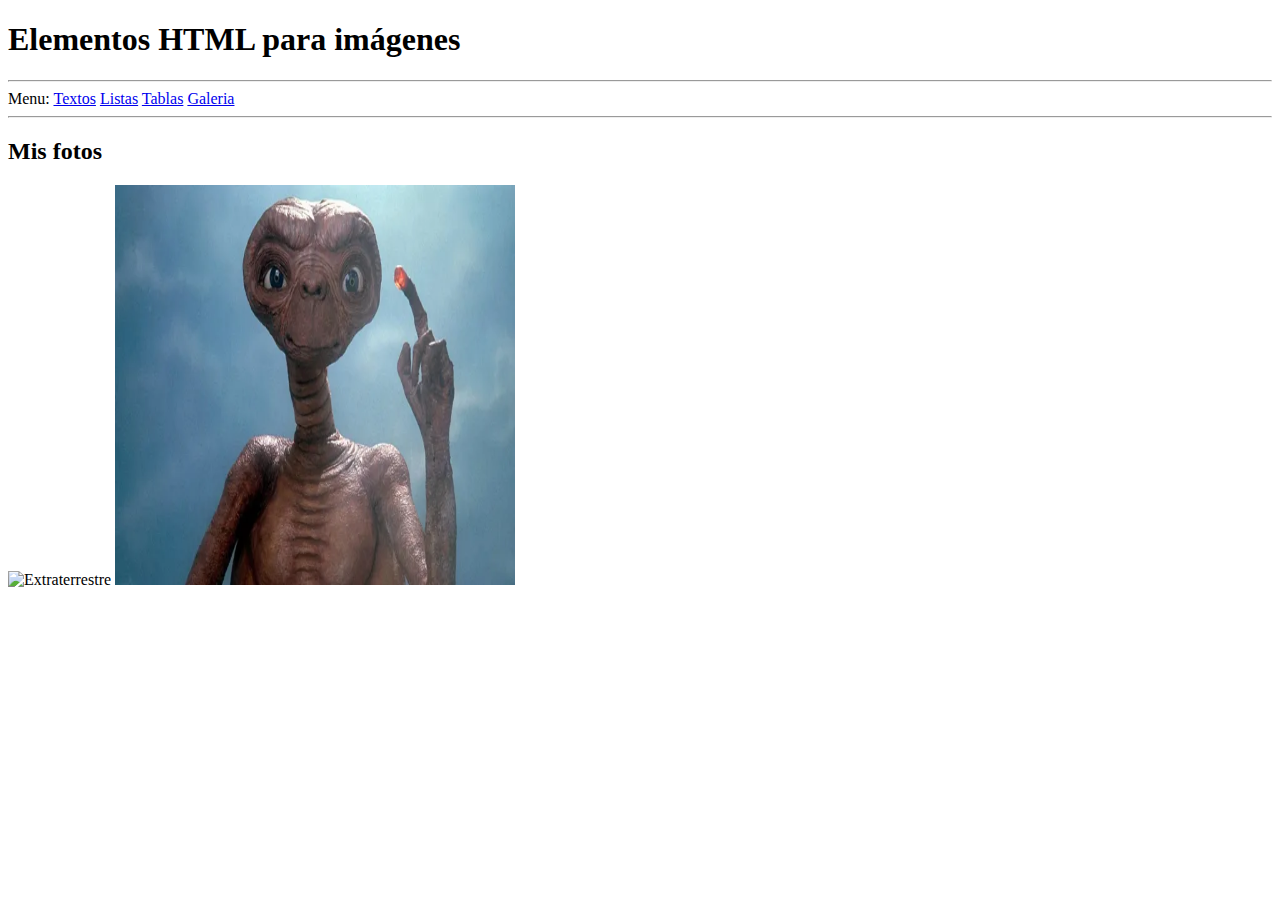
==== imagenes.html @ 9af33da9 "Nuevas funcionalidades en la página" ====
<!DOCTYPE html>
<html lang="es">
<head>
	<meta charset="UTF-8">
	<meta name="viewport" content="width=device-width, initial-scale=1.0">
	<title>Galeria</title>
</head>
<body>

	<h1>Elementos HTML para imágenes</h1>

	<hr>
	
	<nav>
		Menu:
		<a href="index.html">Textos</a>
		<a href="listas.html">Listas</a>
		<a href="tablas.html">Tablas</a>
		<a href="imagenes.html">Galeria</a>
	</nav>

	<hr>

	<h2>Mis fotos</h2>

	<img 
		src="https://ichef.bbci.co.uk/news/800/cpsprodpb/C793/production/_106219015_617425.jpg" 
		width="400" 
		height="400" 
		alt="Extraterrestre">

	<img 
		src="./img/et.webp" 
		width="400" 
		height="400" 
		alt="">

	</body>
	</html>
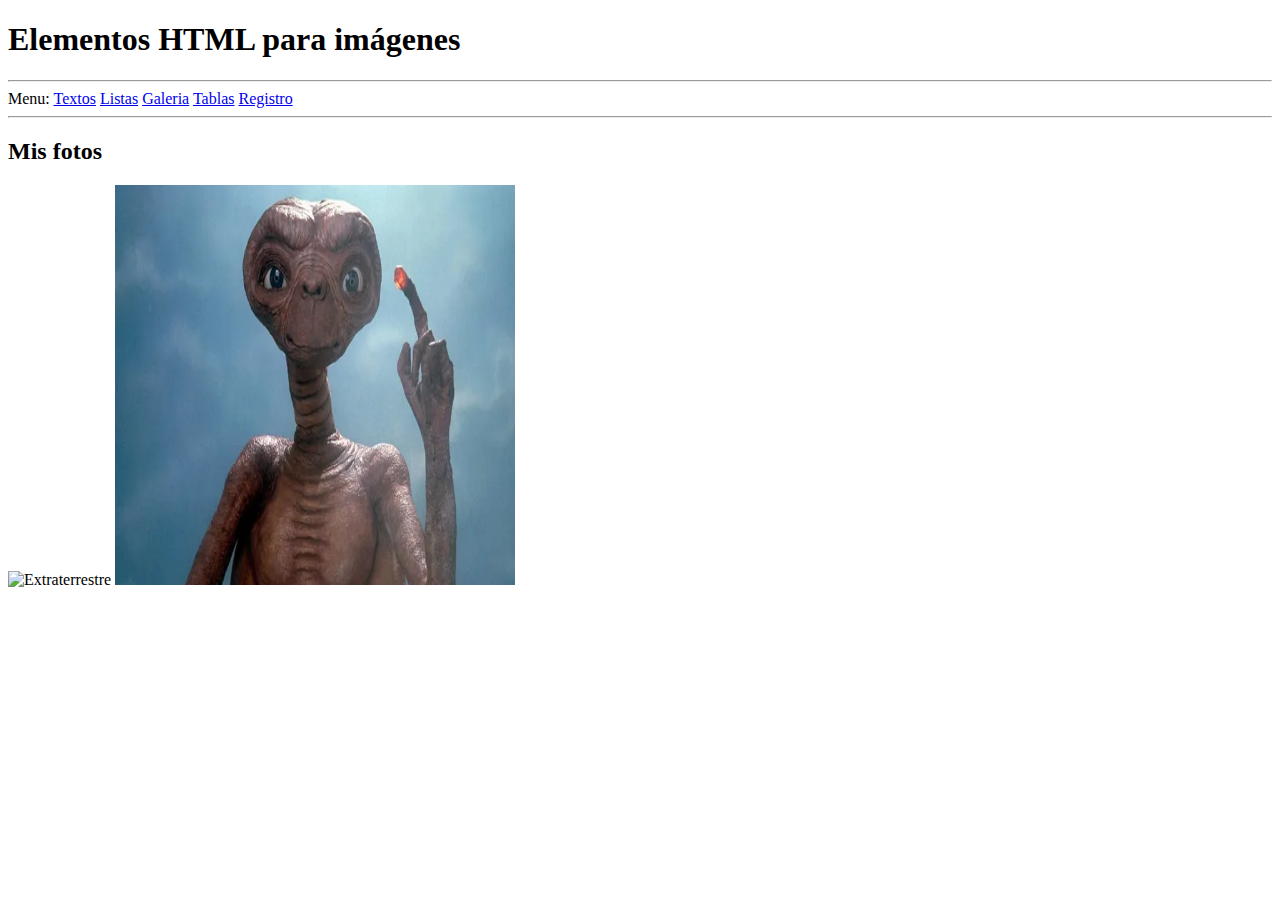
==== commit 6d1ecedc: "estilos agregados" ====
--- a/imagenes.html
+++ b/imagenes.html
@@ -15,8 +15,9 @@
 		Menu:
 		<a href="index.html">Textos</a>
 		<a href="listas.html">Listas</a>
+		<a href="imagenes.html">Galeria</a>
 		<a href="tablas.html">Tablas</a>
-		<a href="imagenes.html">Galeria</a>
+		<a href="formularios.html">Registro</a>
 	</nav>
 
 	<hr>
